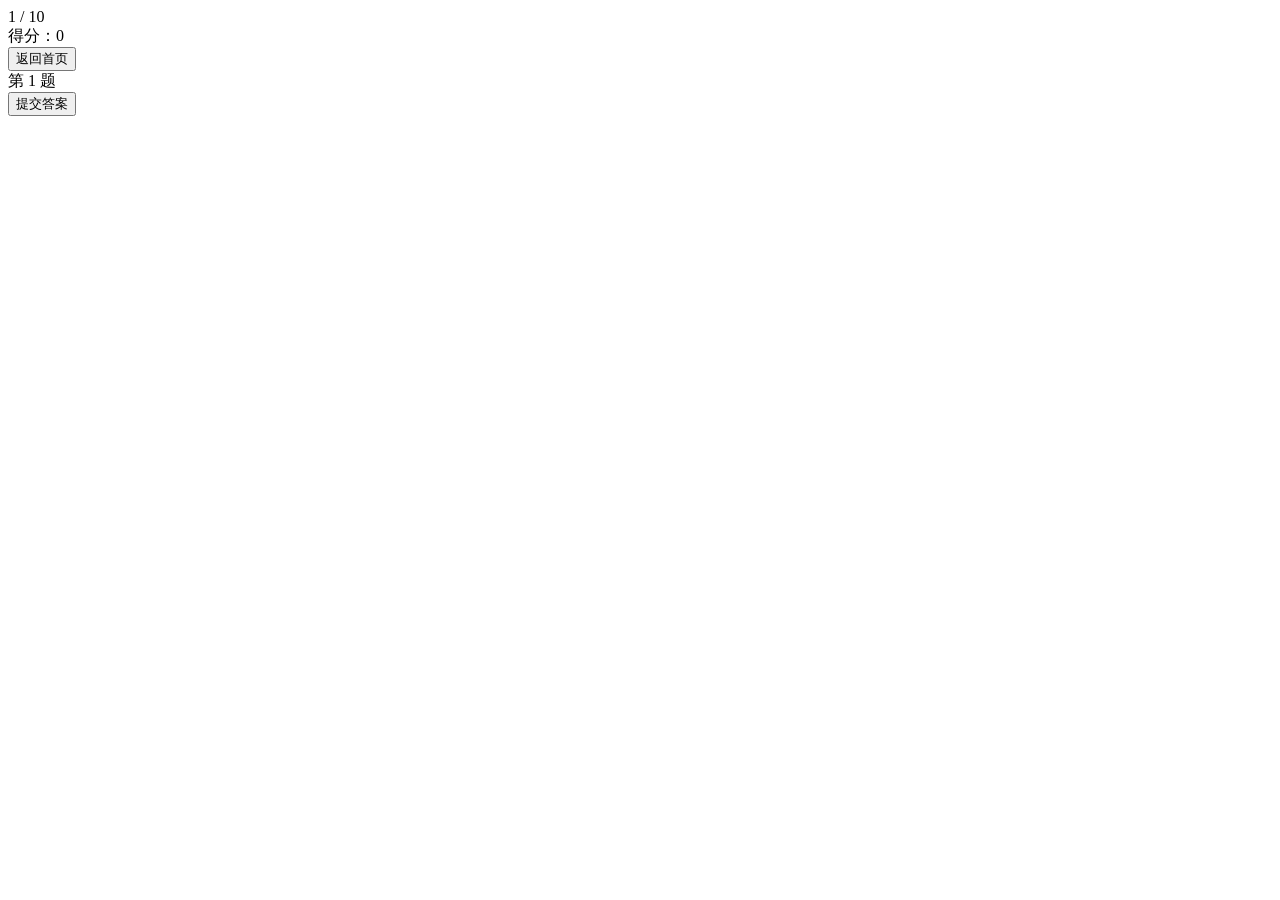
==== quiz.html @ 4dda1292 "Create quiz.html 答题页面" ====
<!DOCTYPE html>
<html lang="zh-CN">
<head>
    <meta charset="UTF-8">
    <meta name="viewport" content="width=device-width, initial-scale=1.0">
    <title>答题页面</title>
    <link rel="stylesheet" href="styles/main.css">
</head>
<body>
    <div class="container quiz-container">
        <div class="quiz-header">
            <div class="progress">
                <span id="current-num">1</span> / <span id="total-num">10</span>
            </div>
            <div class="score" id="score">得分：0</div>
            <button id="back-btn" class="back-btn">返回首页</button>
        </div>
        
        <div class="question-container">
            <div class="question-number">第 <span id="question-num">1</span> 题</div>
            <div class="question-text" id="question-text"></div>
            <div class="question-category" id="question-category"></div>
        </div>
        
        <div class="options-container" id="options-container">
            <!-- 选项会动态生成 -->
        </div>
        
        <div class="feedback" id="feedback" style="display: none;">
            <div class="feedback-content" id="feedback-content"></div>
        </div>
        
        <div class="quiz-actions">
            <button id="submit-btn" class="submit-btn">提交答案</button>
            <button id="next-btn" class="next-btn" style="display: none;">下一题</button>
        </div>
    </div>
    
    <script src="scripts/data.js"></script>
    <script src="scripts/quiz.js"></script>
</body>
</html>
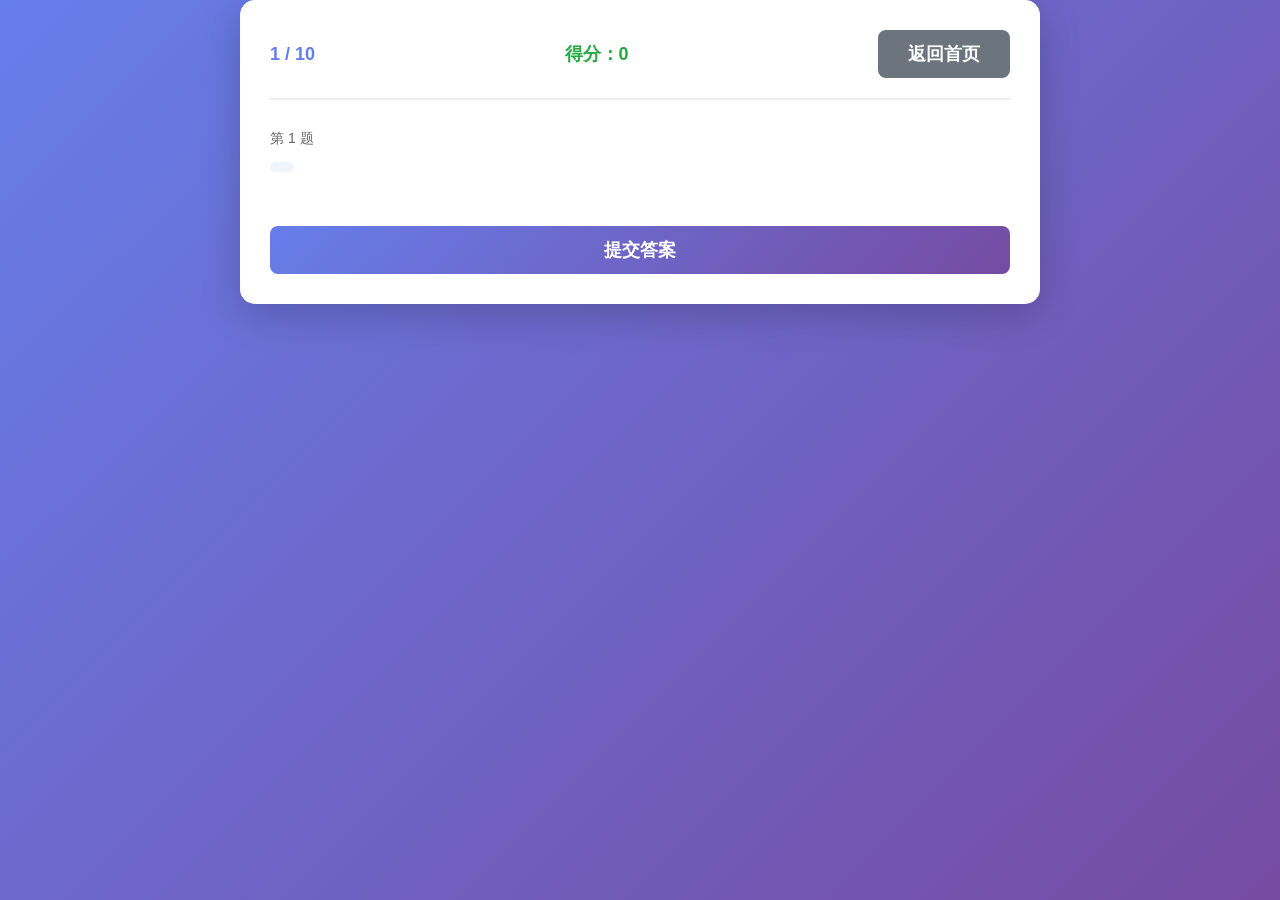
==== commit 2aad09f9: "Update quiz.html" ====
--- a/quiz.html
+++ b/quiz.html
@@ -35,8 +35,9 @@
             <button id="next-btn" class="next-btn" style="display: none;">下一题</button>
         </div>
     </div>
-    
-    <script src="scripts/data.js"></script>
-    <script src="scripts/quiz.js"></script>
+
+<script type="module" src="scripts/data.js"></script>
+<script type="module" src="scripts/quiz.js"></script>
+ 
 </body>
 </html>
--- a/styles/main.css
+++ b/styles/main.css
@@ -0,0 +1,309 @@
+* {
+    margin: 0;
+    padding: 0;
+    box-sizing: border-box;
+}
+
+body {
+    font-family: 'Microsoft YaHei', sans-serif;
+    background: linear-gradient(135deg, #667eea 0%, #764ba2 100%);
+    min-height: 100vh;
+}
+
+.container {
+    max-width: 800px;
+    margin: 0 auto;
+    padding: 20px;
+}
+
+h1 {
+    text-align: center;
+    color: white;
+    margin-bottom: 30px;
+    font-size: 2.5rem;
+    text-shadow: 2px 2px 4px rgba(0,0,0,0.3);
+}
+
+.settings {
+    background: white;
+    border-radius: 15px;
+    padding: 25px;
+    margin-bottom: 30px;
+    box-shadow: 0 10px 30px rgba(0,0,0,0.2);
+}
+
+.setting-item {
+    margin-bottom: 15px;
+    display: flex;
+    align-items: center;
+    gap: 10px;
+}
+
+.setting-item label {
+    font-weight: bold;
+    color: #333;
+    min-width: 100px;
+}
+
+.setting-item select {
+    flex: 1;
+    padding: 10px;
+    border: 2px solid #ddd;
+    border-radius: 8px;
+    font-size: 16px;
+    background: white;
+}
+
+.setting-item input[type="checkbox"] {
+    width: 20px;
+    height: 20px;
+}
+
+button {
+    padding: 12px 30px;
+    font-size: 18px;
+    border: none;
+    border-radius: 8px;
+    cursor: pointer;
+    font-weight: bold;
+    transition: all 0.3s ease;
+}
+
+#start-btn {
+    width: 100%;
+    background: linear-gradient(135deg, #667eea 0%, #764ba2 100%);
+    color: white;
+    margin-top: 10px;
+}
+
+#start-btn:hover {
+    transform: translateY(-2px);
+    box-shadow: 0 5px 20px rgba(102, 126, 234, 0.4);
+}
+
+.subject-grid {
+    display: grid;
+    grid-template-columns: repeat(4, 1fr);
+    gap: 15px;
+}
+
+.subject-card {
+    background: white;
+    padding: 20px;
+    border-radius: 12px;
+    text-align: center;
+    cursor: pointer;
+    transition: all 0.3s ease;
+    box-shadow: 0 5px 15px rgba(0,0,0,0.1);
+}
+
+.subject-card:hover {
+    transform: translateY(-5px);
+    box-shadow: 0 10px 25px rgba(0,0,0,0.2);
+    border: 2px solid #667eea;
+}
+
+/* 答题页面样式 */
+.quiz-container {
+    background: white;
+    border-radius: 15px;
+    padding: 30px;
+    box-shadow: 0 10px 40px rgba(0,0,0,0.2);
+}
+
+.quiz-header {
+    display: flex;
+    justify-content: space-between;
+    align-items: center;
+    margin-bottom: 30px;
+    padding-bottom: 20px;
+    border-bottom: 2px solid #eee;
+}
+
+.progress {
+    font-size: 18px;
+    font-weight: bold;
+    color: #667eea;
+}
+
+.score {
+    font-size: 18px;
+    font-weight: bold;
+    color: #28a745;
+}
+
+.back-btn {
+    background: #6c757d;
+    color: white;
+}
+
+.back-btn:hover {
+    background: #5a6268;
+}
+
+.question-container {
+    margin-bottom: 25px;
+}
+
+.question-number {
+    font-size: 14px;
+    color: #666;
+    margin-bottom: 10px;
+}
+
+.question-text {
+    font-size: 20px;
+    font-weight: bold;
+    color: #333;
+    margin-bottom: 10px;
+    line-height: 1.6;
+}
+
+.question-category {
+    font-size: 14px;
+    color: #667eea;
+    background: #f0f4ff;
+    padding: 5px 12px;
+    border-radius: 20px;
+    display: inline-block;
+}
+
+.options-container {
+    display: flex;
+    flex-direction: column;
+    gap: 12px;
+    margin-bottom: 25px;
+}
+
+.option {
+    display: flex;
+    align-items: center;
+    padding: 15px 20px;
+    border: 2px solid #ddd;
+    border-radius: 10px;
+    cursor: pointer;
+    transition: all 0.3s ease;
+    font-size: 16px;
+}
+
+.option:hover {
+    border-color: #667eea;
+    background: #f8f9ff;
+}
+
+.option.selected {
+    border-color: #667eea;
+    background: #eef2ff;
+}
+
+.option.correct {
+    border-color: #28a745;
+    background: #d4edda;
+}
+
+.option.incorrect {
+    border-color: #dc3545;
+    background: #f8d7da;
+}
+
+.option-letter {
+    width: 30px;
+    height: 30px;
+    background: #eee;
+    border-radius: 50%;
+    display: flex;
+    align-items: center;
+    justify-content: center;
+    margin-right: 15px;
+    font-weight: bold;
+    color: #666;
+}
+
+.option.selected .option-letter {
+    background: #667eea;
+    color: white;
+}
+
+.option.correct .option-letter {
+    background: #28a745;
+    color: white;
+}
+
+.option.incorrect .option-letter {
+    background: #dc3545;
+    color: white;
+}
+
+.feedback {
+    background: #fff3cd;
+    border: 1px solid #ffeeba;
+    border-radius: 10px;
+    padding: 20px;
+    margin-bottom: 25px;
+}
+
+.feedback-content {
+    color: #856404;
+    font-size: 16px;
+    line-height: 1.6;
+}
+
+.quiz-actions {
+    display: flex;
+    gap: 15px;
+}
+
+.submit-btn, .next-btn {
+    flex: 1;
+    background: linear-gradient(135deg, #667eea 0%, #764ba2 100%);
+    color: white;
+}
+
+.submit-btn:hover, .next-btn:hover {
+    transform: translateY(-2px);
+    box-shadow: 0 5px 20px rgba(102, 126, 234, 0.4);
+}
+
+.result-container {
+    text-align: center;
+    padding: 40px 20px;
+}
+
+.result-title {
+    font-size: 2rem;
+    margin-bottom: 20px;
+    color: #333;
+}
+
+.result-score {
+    font-size: 3rem;
+    font-weight: bold;
+    color: #667eea;
+    margin-bottom: 10px;
+}
+
+.result-text {
+    font-size: 1.2rem;
+    color: #666;
+    margin-bottom: 30px;
+}
+
+.result-actions {
+    display: flex;
+    gap: 15px;
+    justify-content: center;
+}
+
+.result-actions button {
+    padding: 15px 40px;
+}
+
+@media (max-width: 600px) {
+    .subject-grid {
+        grid-template-columns: repeat(2, 1fr);
+    }
+    
+    .quiz-actions {
+        flex-direction: column;
+    }
+}
